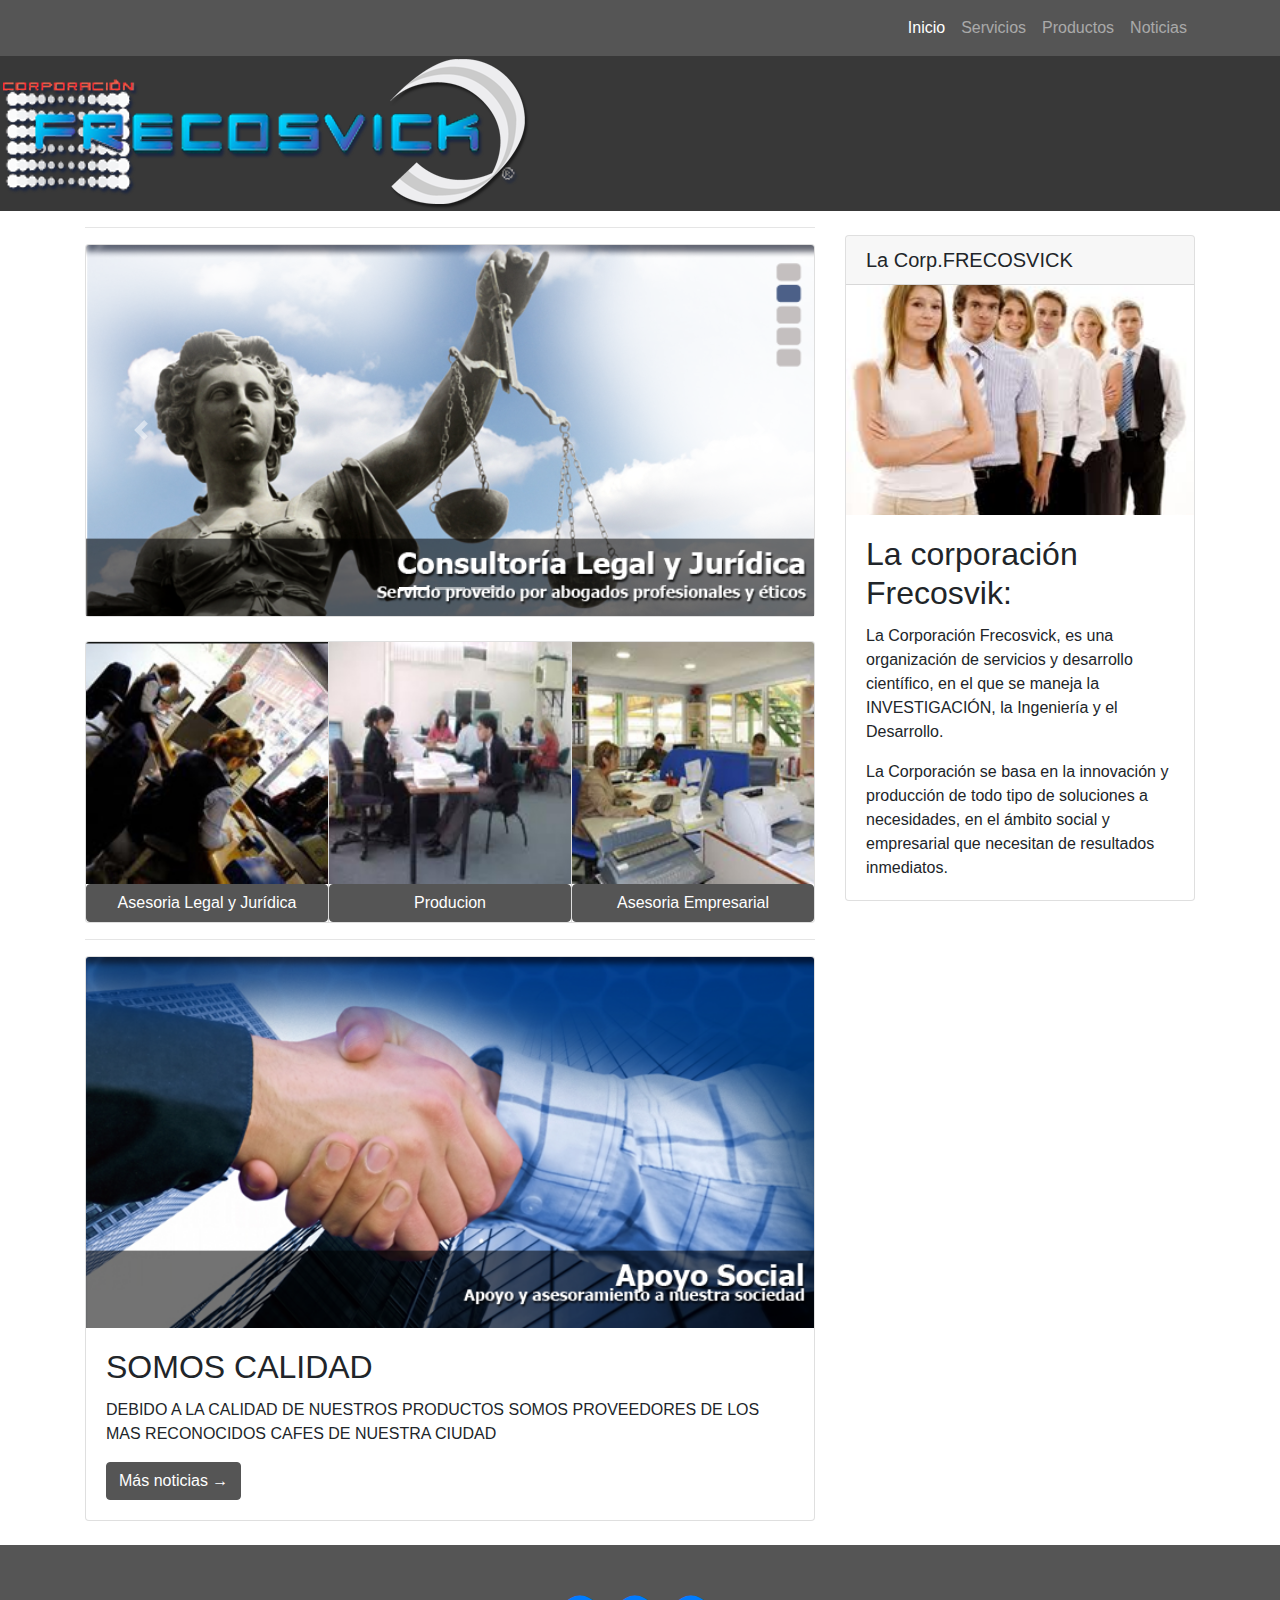
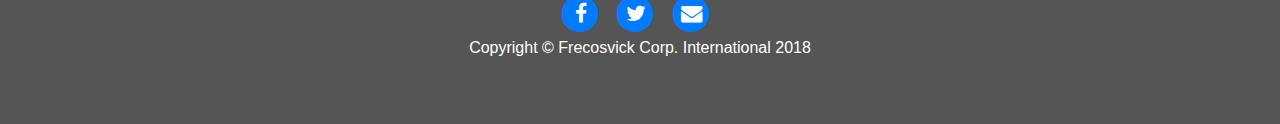
==== index.html @ 6e8b0731 "second commit" ====
<!DOCTYPE html>
<html lang="en">

  <head>

    <meta charset="utf-8">
    <meta name="viewport" content="width=device-width, initial-scale=1, shrink-to-fit=no">
    <meta name="description" content="">
    <meta name="author" content="">

    <title>Frecosvick</title>

    <!-- Bootstrap core CSS -->
    <link href="vendor/bootstrap/css/bootstrap.min.css" rel="stylesheet">
    <link href="vendor/font-awesome/css/font-awesome.min.css" rel="stylesheet" type="text/css">

    <!-- Custom styles for this template -->
    <link href="css/blog-home.css" rel="stylesheet">

  </head>

  <body>

    <!-- Navigation -->
    <nav class="navbar navbar-expand-lg navbar-dark fixed-top">
      <div class="container">
        
        <button class="navbar-toggler" type="button" data-toggle="collapse" data-target="#navbarResponsive" aria-controls="navbarResponsive" aria-expanded="false" aria-label="Toggle navigation">
          <span class="navbar-toggler-icon"></span>
        </button>
        <div class="collapse navbar-collapse" id="navbarResponsive">
          <ul class="navbar-nav ml-auto">
            <li class="nav-item active">
              <a class="nav-link" href="#">Inicio
                <span class="sr-only">(current)</span>
              </a>
            </li>
            <li class="nav-item">
              <a class="nav-link" href="#">Servicios</a>
            </li>
            <li class="nav-item">
              <a class="nav-link" href="#">Productos</a>
            </li>
            <li class="nav-item">
              <a class="nav-link" href="#">Noticias</a>
            </li>
          </ul>
        </div>
      </div>
    </nav>
    
    <!-- Page Content -->
    <header>
       <div class=" ">
          <div>
          <img src="Img/logo.png" class="img-responsive">
        </div>
      </div>
   </header>
   <!--
   <nav class="navbar navbar-expand-lg navbar-dark py-lg-4" id="mainNav">
      <div class="container">
        <a class="navbar-brand text-uppercase text-expanded font-weight-bold d-lg-none" href="#">Start Bootstrap</a>
        <button class="navbar-toggler" type="button" data-toggle="collapse" data-target="#navbarResponsive" aria-controls="navbarResponsive" aria-expanded="false" aria-label="Toggle navigation">
          <span class="navbar-toggler-icon"></span>
        </button>
        <div class="collapse navbar-collapse" id="navbarResponsive">
          <ul class="navbar-nav mx-auto">
            <li class="nav-item active px-lg-4">
              <a class="nav-link text-uppercase text-expanded" href="index.html">Home
                <span class="sr-only">(current)</span>
              </a>
            </li>
            <li class="nav-item px-lg-4">
              <a class="nav-link text-uppercase text-expanded" href="about.html">About</a>
            </li>
            <li class="nav-item px-lg-4">
              <a class="nav-link text-uppercase text-expanded" href="products.html">Products</a>
            </li>
            <li class="nav-item px-lg-4">
              <a class="nav-link text-uppercase text-expanded" href="store.html">Store</a>
            </li>
          </ul>
        </div>
      </div>
    </nav>
  -->
    <!-- Page Content -->
    
    <div class="container">
      <div class="row">

        <!-- Titulos Principales -->
        <div class="col-md-8">

          <hr>
          <!-- Primer Post -->
          <div class="card mb-4">
            <div id="carouselExampleIndicators" class="carousel slide" data-ride="carousel">
              <ol class="carousel-indicators">
                <li data-target="#carouselExampleIndicators" data-slide-to="0" class="active"></li>
                <li data-target="#carouselExampleIndicators" data-slide-to="1"></li>
                <li data-target="#carouselExampleIndicators" data-slide-to="2"></li>
              </ol>
            <div class="carousel-inner">
            <div class="carousel-item active">
              <img class="d-block w-100 card-img-top" src="Img/slider.png" alt="First slide">
            </div>
            <div class="carousel-item">
              <img class="d-block w-100 card-img-top" src="Img/slider-contact.png" alt="Second slide">
            </div>
            <div class="carousel-item">
              <img class="d-block w-100 card-img-top" src="Img/slider-apoyo.png" alt="Third slide">
            </div>
            </div>
              <a class="carousel-control-prev" href="#carouselExampleIndicators" role="button" data-slide="prev">
                <span class="carousel-control-prev-icon" aria-hidden="true"></span>
                <span class="sr-only">Previous</span>
              </a>
              <a class="carousel-control-next" href="#carouselExampleIndicators" role="button" data-slide="next">
                <span class="carousel-control-next-icon" aria-hidden="true"></span>
                <span class="sr-only">Next</span>
              </a>
            </div>
          </div>


          <!-- Segundo Post -->
          <div class="card-group">
            <div class="card">
              <a href="#">
                <img class="card-img-top" src="Img/home1.jpg" alt="Card image cap">
              </a>  
              <button type="button" class="btn btn-primary btn-block">Asesoria Legal y Jurídica</button>
              <!--<div class="card-body">
                <h5 class="card-title"><a href="dos.html">Asesoria Legal y Jurídica</a></h5>
              </div>-->
            </div>
            <div class="card">
              <a href="#">
                <img class="card-img-top" src="Img/home2.jpg" alt="Card image cap">
              </a> 
              <button type="button" class="btn btn-primary btn-block">Producion</button>
            </div>
            <div class="card">
              <a href="#">
                <img class="card-img-top" src="Img/home3.jpg" alt="Card image cap">
              </a> 
                <button type="button" class="btn btn-primary btn-block">Asesoria Empresarial</button>
            
            </div>
          </div>

          <hr>
          <!-- Tercer Post -->
          <div class="card mb-4">
            <img class="card-img-top" src="Img/slider-apoyo.png" alt="Card image cap">
            <div class="card-body">
              <h2 class="card-title">SOMOS CALIDAD</h2>
              <p class="card-text">DEBIDO A LA CALIDAD DE NUESTROS PRODUCTOS  SOMOS PROVEEDORES DE LOS MAS RECONOCIDOS CAFES DE NUESTRA CIUDAD</p>
              <a href="#" class="btn btn-primary">Más noticias &rarr;</a>
            </div>
          </div>
        </div>

        <h1 class="my-4">
            <small></small>
          </h1>
        <!-- Columna Izquierda -->
        <div class="col-md-4">

          <!-- Side Widget -->
          <div class="card my-4">
            <h5 class="card-header">La Corp.FRECOSVICK</h5>
            <img class="card-img-top" src="Img/img-about.png" alt="Card image cap">
            <div class="card-body">
              <h2 class="card-title">La corporación Frecosvik:</h2>
              <p class="card-text">La Corporación Frecosvick, es una organización de servicios y desarrollo científico, en el que se maneja la INVESTIGACIÓN, la Ingeniería y el Desarrollo.</p>
              <p class="card-text">La Corporación se basa en la innovación y producción de todo tipo de soluciones a necesidades, en el ámbito social y empresarial que necesitan de resultados inmediatos.</p>
            </div>
          </div>

        </div>

      </div>
      <!-- /.row -->

    </div>
    <!-- /.container -->

    <!-- Footer -->
    <footer class="py-5 ">
      <div class="col-lg-8 col-md-10 mx-auto">
            <ul class="list-inline text-center">
              <li class="list-inline-item">
                <a href="#">
                  <span class="fa-stack fa-lg">
                    <i class="fa fa-circle fa-stack-2x"></i>
                    <i class="fa fa-facebook fa-stack-1x fa-inverse"></i>
                  </span>
                </a>
              </li>
              <li class="list-inline-item">
                <a href="#">
                  <span class="fa-stack fa-lg">
                    <i class="fa fa-circle fa-stack-2x"></i>
                    <i class="fa fa-twitter fa-stack-1x fa-inverse"></i>
                  </span>
                </a>
              </li>
              <li class="list-inline-item">
                <a href="#">
                  <span class="fa-stack fa-lg">
                    <i class="fa fa-circle fa-stack-2x"></i>
                    <i class="fa fa-envelope fa-stack-1x fa-inverse"></i>
                  </span>
                </a>
              </li>
              <p class="copyright" style="color:#FFFFFF">Copyright &copy; Frecosvick Corp. International 2018</p>
            </ul>
          </div>
    </footer>

    <!-- Bootstrap core JavaScript -->
    <script src="vendor/jquery/jquery.min.js"></script>
    <script src="vendor/bootstrap/js/bootstrap.bundle.min.js"></script>
    <script src="vendor/bootstrap/js/bootstrap.min.js"></script>
    <script src="JS/main.js"></script>

  </body>

</html>
---- css/blog-home.css ----
/*!
 * Start Bootstrap - Blog Home (https://startbootstrap.com/template-overviews/blog-home)
 * Copyright 2013-2017 Start Bootstrap
 * Licensed under MIT (https://github.com/BlackrockDigital/startbootstrap-blog-home/blob/master/LICENSE)
 */

body {
  padding-top: 54px;

}
nav{
	background-color: #555555;
}
footer{
	background-color: #555555;
}
header{
	margin-top: 0px;
	background-color: #383838;
}

.btn-primary,
.btn-primary:hover,
.btn-primary:active,
.btn-primary:visited,
.btn-primary:focus {
    background-color: #555555;
    border-color: #555555;
}
@media (min-width: 992px) {
  body {
    padding-top: 56px;
  }
}
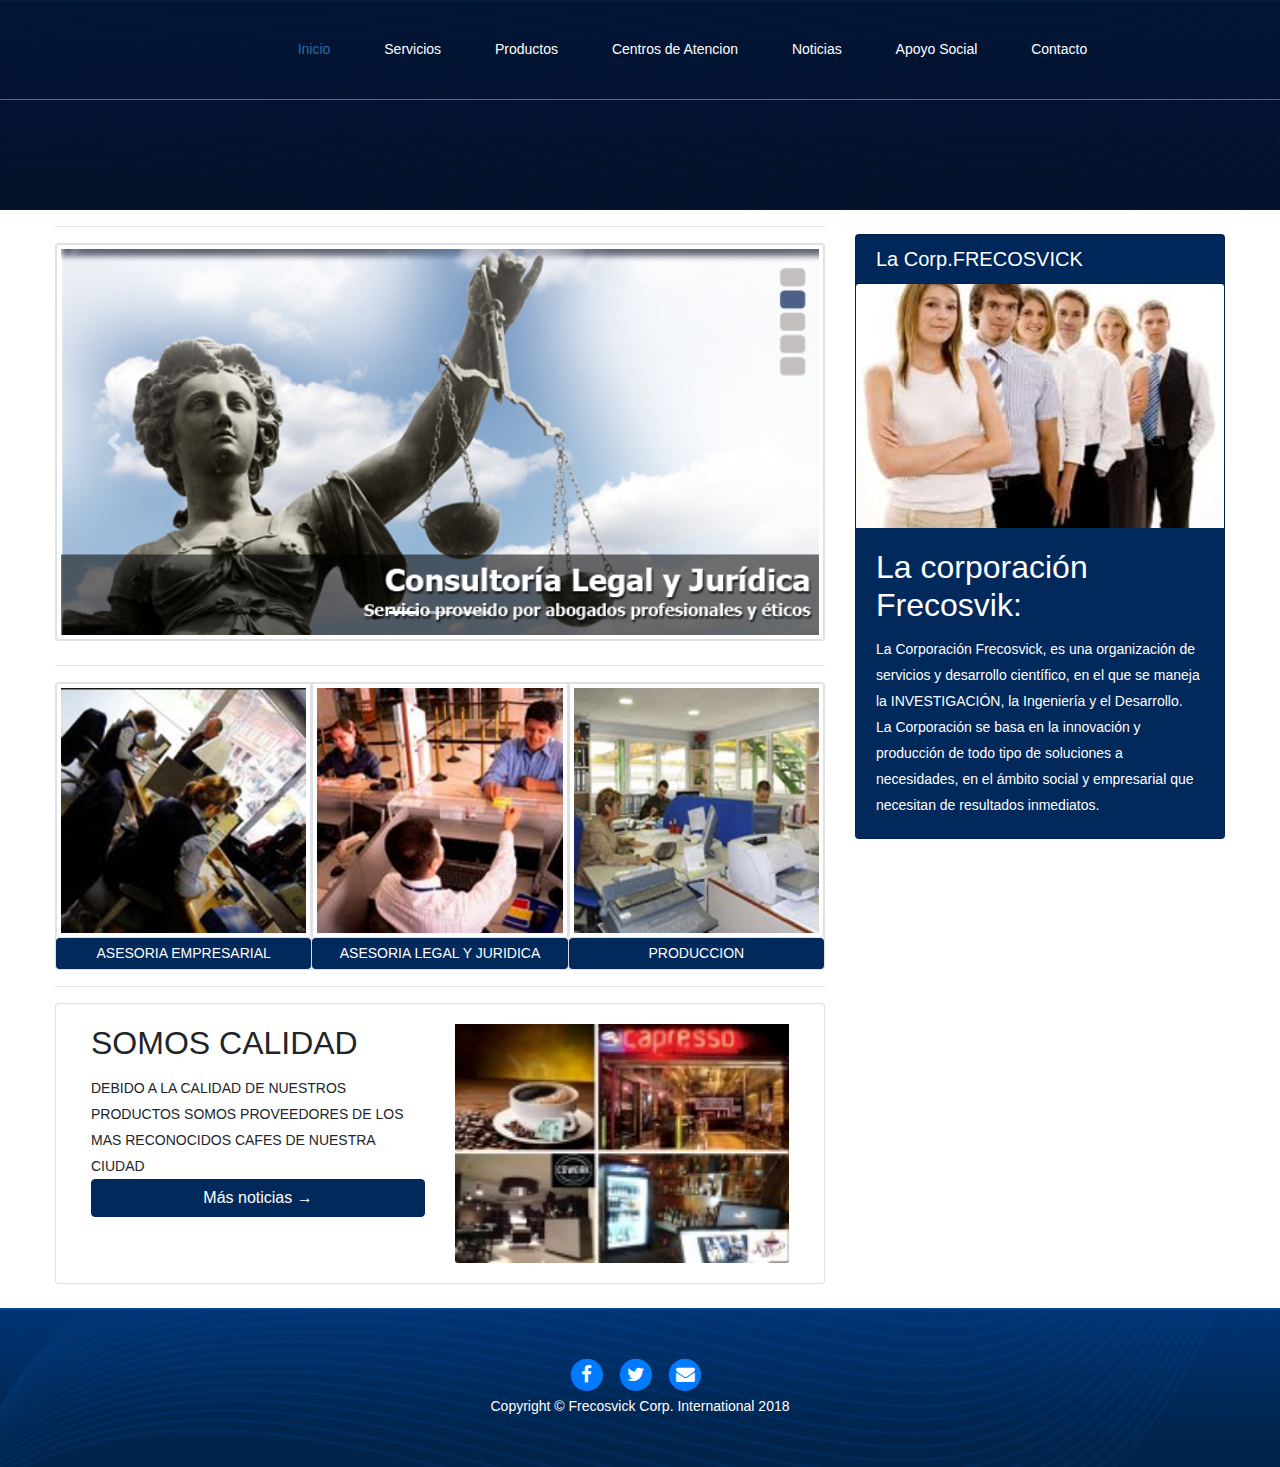
==== commit f7e232d6: "agregado los menus" ====
--- a/index.html
+++ b/index.html
@@ -16,13 +16,16 @@
 
     <!-- Custom styles for this template -->
     <link href="css/blog-home.css" rel="stylesheet">
+    <link href="css/responsive.css" rel="stylesheet">
+    <link rel="shortcut icon" href="img/Frav.ico" />
+
 
   </head>
 
   <body>
 
     <!-- Navigation -->
-    <nav class="navbar navbar-expand-lg navbar-dark fixed-top">
+    <!--<nav class="navbar navbar-expand-lg navbar-dark fixed-top">
       <div class="container">
         
         <button class="navbar-toggler" type="button" data-toggle="collapse" data-target="#navbarResponsive" aria-controls="navbarResponsive" aria-expanded="false" aria-label="Toggle navigation">
@@ -36,7 +39,7 @@
               </a>
             </li>
             <li class="nav-item">
-              <a class="nav-link" href="#">Servicios</a>
+              <a class="nav-link" href="servicios.html">Servicios</a>
             </li>
             <li class="nav-item">
               <a class="nav-link" href="#">Productos</a>
@@ -47,16 +50,41 @@
           </ul>
         </div>
       </div>
-    </nav>
+    </nav>-->
     
     <!-- Page Content -->
-    <header>
-       <div class=" ">
-          <div>
-          <img src="Img/logo.png" class="img-responsive">
-        </div>
-      </div>
-   </header>
+    <header class="main_menu_area">
+            <nav class="navbar navbar-expand-lg navbar-light bg-light">
+                <a class="navbar-brand" href="#"><img src="img/logo.png" alt=""></a>
+                <button class="navbar-toggler" type="button" data-toggle="collapse" data-target="#navbarSupportedContent" aria-controls="navbarSupportedContent" aria-expanded="false" aria-label="Toggle navigation">
+                    <span class="navbar-toggler-icon"></span>
+                </button>
+
+                <div class="collapse navbar-collapse" id="navbarSupportedContent">
+                    <ul class="navbar-nav mr-auto">
+                        <li class="nav-item active"><a class="nav-link" href="index.html">Inicio</a></li>
+                        <li class="nav-item"><a class="nav-link" href="servicios.html">Servicios</a></li>
+                        <li class="nav-item"><a class="nav-link"  href="productos.html">Productos</a></li>
+                        <li class="nav-item"><a class="nav-link" href="atencion.html">Centros de Atencion</a></li>
+                        <li class="nav-item"><a class="nav-link" href="noticias.html">Noticias</a></li>
+                        <li class="nav-item"><a class="nav-link" href="apoyo.html">Apoyo Social</a></li>
+                        <li class="nav-item"><a class="nav-link" href="Contacto.html">Contacto</a></li>
+                    </ul>
+                    <ul class="navbar-nav justify-content-end">
+                        <li><a href="#"><i class="icon_search"></i></a></li>
+                        <li><a href="#"><i class="icon_bag_alt"></i></a></li>
+                    </ul>
+                </div>
+            </nav>
+        </header>
+
+        <section class="banner_area">
+            <div class="container">
+                <div class="banner_text_inner">
+                    <h4></h4>
+                </div>
+            </div>
+        </section>
    <!--
    <nav class="navbar navbar-expand-lg navbar-dark py-lg-4" id="mainNav">
       <div class="container">
@@ -85,7 +113,7 @@
       </div>
     </nav>
   -->
-    <!-- Page Content -->
+    <!-- Contenido -->
     
     <div class="container">
       <div class="row">
@@ -104,13 +132,13 @@
               </ol>
             <div class="carousel-inner">
             <div class="carousel-item active">
-              <img class="d-block w-100 card-img-top" src="Img/slider.png" alt="First slide">
+              <img class="d-block w-100 card-img-top img-responsive img-thumbnail" src="Img/home_pp_slider1.png" alt="First slide" width="100%">
             </div>
             <div class="carousel-item">
-              <img class="d-block w-100 card-img-top" src="Img/slider-contact.png" alt="Second slide">
+              <img class="d-block w-100 card-img-top img-responsive img-thumbnail" src="Img/home_pp_slider2.png" alt="Second slide" width="100%">
             </div>
             <div class="carousel-item">
-              <img class="d-block w-100 card-img-top" src="Img/slider-apoyo.png" alt="Third slide">
+              <img class="d-block w-100 card-img-top img-responsive img-thumbnail" src="Img/home_pp_slider4.png" alt="Third slide" width="100%">
             </div>
             </div>
               <a class="carousel-control-prev" href="#carouselExampleIndicators" role="button" data-slide="prev">
@@ -124,60 +152,74 @@
             </div>
           </div>
 
-
+          <hr>
           <!-- Segundo Post -->
           <div class="card-group">
             <div class="card">
               <a href="#">
-                <img class="card-img-top" src="Img/home1.jpg" alt="Card image cap">
+                <img class="card-img-top img-thumbnail" src="Img/home_sp_1.jpg" alt="Card image cap">
               </a>  
-              <button type="button" class="btn btn-primary btn-block">Asesoria Legal y Jurídica</button>
+              <a href="#" class="btn btn-primary btn-sm btn-block" role="button">ASESORIA EMPRESARIAL</a>
               <!--<div class="card-body">
                 <h5 class="card-title"><a href="dos.html">Asesoria Legal y Jurídica</a></h5>
               </div>-->
             </div>
             <div class="card">
               <a href="#">
-                <img class="card-img-top" src="Img/home2.jpg" alt="Card image cap">
+                <img class="card-img-top img-thumbnail" src="Img/home_sp_2.jpg" alt="Card image cap">
               </a> 
-              <button type="button" class="btn btn-primary btn-block">Producion</button>
+              <a href="#" class="btn btn-primary btn-sm btn-block" role="button">ASESORIA LEGAL Y JURIDICA</a>
             </div>
             <div class="card">
               <a href="#">
-                <img class="card-img-top" src="Img/home3.jpg" alt="Card image cap">
+                <img class="card-img-top img-thumbnail" src="Img/home_sp_3.jpg" alt="Card image cap">
               </a> 
-                <button type="button" class="btn btn-primary btn-block">Asesoria Empresarial</button>
-            
+              <a href="#" class="btn btn-primary btn-sm btn-block" role="button">PRODUCCION</a>
             </div>
           </div>
 
           <hr>
           <!-- Tercer Post -->
           <div class="card mb-4">
-            <img class="card-img-top" src="Img/slider-apoyo.png" alt="Card image cap">
+
             <div class="card-body">
-              <h2 class="card-title">SOMOS CALIDAD</h2>
-              <p class="card-text">DEBIDO A LA CALIDAD DE NUESTROS PRODUCTOS  SOMOS PROVEEDORES DE LOS MAS RECONOCIDOS CAFES DE NUESTRA CIUDAD</p>
-              <a href="#" class="btn btn-primary">Más noticias &rarr;</a>
-            </div>
-          </div>
-        </div>
-
-        <h1 class="my-4">
-            <small></small>
-          </h1>
+              <div class="container">
+                <div class="row">
+                  <div class="col-md-6">
+                  <div >
+                    <div class="card-block">
+                      <h2 class="card-title">SOMOS CALIDAD</h2>
+                      <p class="card-text">DEBIDO A LA CALIDAD DE NUESTROS PRODUCTOS  SOMOS PROVEEDORES DE LOS MAS RECONOCIDOS CAFES DE NUESTRA CIUDAD</p>
+                      <a href="#" class="btn btn-primary btn-block">Más noticias &rarr;</a>
+                    </div>
+                  </div>
+                </div>
+                <div class="col-md-6">
+                  <img class="card-img-bottom " src="Img/home_tp.jpg " alt="" title="">
+                </div>
+                </div>
+              </div>
+            </div>
+            
+          </div>
+          
+        </div>
+        <hr>
+        
         <!-- Columna Izquierda -->
         <div class="col-md-4">
 
           <!-- Side Widget -->
-          <div class="card my-4">
+          <div class="card my-4 blue text-white ">
             <h5 class="card-header">La Corp.FRECOSVICK</h5>
-            <img class="card-img-top" src="Img/img-about.png" alt="Card image cap">
+            <img class="card-img-top" src="Img/home_pp_izq.png" alt="Card image cap">
             <div class="card-body">
+             
               <h2 class="card-title">La corporación Frecosvik:</h2>
               <p class="card-text">La Corporación Frecosvick, es una organización de servicios y desarrollo científico, en el que se maneja la INVESTIGACIÓN, la Ingeniería y el Desarrollo.</p>
               <p class="card-text">La Corporación se basa en la innovación y producción de todo tipo de soluciones a necesidades, en el ámbito social y empresarial que necesitan de resultados inmediatos.</p>
             </div>
+
           </div>
 
         </div>
--- a/css/blog-home.css
+++ b/css/blog-home.css
@@ -9,14 +9,26 @@
 
 }
 nav{
-	background-color: #555555;
-}
-footer{
-	background-color: #555555;
-}
-header{
-	margin-top: 0px;
-	background-color: #383838;
+	background-color: #01295C;
+}
+footer {
+  background: url(../images/bg-footer.png) no-repeat scroll center center;
+  background-size: cover;
+  position: relative;
+  min-height: 100px;
+}
+.map-responsive{
+    overflow:hidden;
+    padding-bottom:50%;
+    position:relative;
+}
+
+.centrar{
+	margin-left: auto;
+	margin-top: auto;
+}
+.max{
+  max-height:100px;
 }
 
 .btn-primary,
@@ -24,11 +36,1692 @@
 .btn-primary:active,
 .btn-primary:visited,
 .btn-primary:focus {
-    background-color: #555555;
-    border-color: #555555;
-}
+    background-color: #01295C;
+    border-color: #01295C;
+}
+.blue {
+  background-color: #01295C;
+}
+@import url("https://fonts.googleapis.com/css?family=Playfair+Display|Poppins:300,400,500,600,700,800,900");
+.col-md-offset-right-1, .col-lg-offset-right-1 {
+  margin-right: 8.33333333%;
+}
+
+/*---------------------------------------------------- */
+/*----------------------------------------------------*/
+ul {
+  list-style: none;
+  margin: 0px;
+  padding: 0px;
+}
+
+a {
+  text-decoration: none;
+}
+
+a:hover, a:focus {
+  text-decoration: none;
+  outline: none;
+}
+
+.row.m0 {
+  margin: 0px;
+}
+
+.p0 {
+  padding: 0px;
+}
+
+body {
+  line-height: 26px;
+  font-size: 14px;
+  font-family: "Poppins", sans-serif;
+}
+
+body, p, h1, h2, h3, h4, h5, h6 {
+  margin: 0px;
+  padding: 0px;
+}
+
+#success {
+  display: none;
+}
+
+#error {
+  display: none;
+}
+
+.display_table {
+  display: table;
+  width: 100%;
+}
+
+.display_table_row {
+  display: table-row;
+}
+
+.display_table_cell {
+  display: table-cell;
+  float: none !important;
+}
+
+.p_100 {
+  padding: 100px 0px;
+}
+
+iframe {
+  border: none;
+}
+
+i:before {
+  margin-left: 0px !important;
+}
+
+/* Container Custome Code css
+============================================================================================ */
+@media (min-width: 1200px) {
+  .container {
+    max-width: 1200px;
+  }
+}
+
+/* End Container Custome Code css
+============================================================================================ */
+/* Main title css
+============================================================================================ */
+.main_title h2 {
+  font-size: 40px;
+  line-height: 48px;
+  font-family: "Poppins", sans-serif;
+  color: #232d37;
+  font-weight: 500;
+}
+
+.main_title p {
+  font-size: 16px;
+  color: #51545f;
+  font-family: "Poppins", sans-serif;
+  line-height: 26px;
+  padding-top: 15px;
+}
+
+.center_title {
+  color: #fff;
+  text-align: center;
+  padding-bottom: 40px;
+}
+
+.center_title h2 {
+  font-size: 40px;
+  font-family: "Poppins", sans-serif;
+  font-weight: 500;
+}
+
+.center_title p {
+  font-size: 16px;
+  color: #fff;
+  font-family: "Poppins", sans-serif;
+  line-height: 26px;
+  padding-top: 10px;
+}
+
+.b_center_title {
+  text-align: center;
+  padding-bottom: 50px;
+}
+
+.b_center_title h2 {
+  font-size: 40px;
+  font-family: "Poppins", sans-serif;
+  font-weight: 500;
+  color: #232d37;
+}
+
+.b_center_title p {
+  font-size: 16px;
+  color: #fff;
+  font-family: "Poppins", sans-serif;
+  line-height: 26px;
+  padding-top: 10px;
+  color: #51545f;
+}
+
+/* Main title css
+============================================================================================ */
+/*---------------------------------------------------- */
+/*----------------------------------------------------*/
+/* Main Menu Area css
+============================================================================================ */
+.navbar-light .navbar-nav .nav-link {
+  color: #fff;
+}
+
+.navbar-light .navbar-nav .nav-link:focus {
+  color: #fff;
+}
+
+.main_menu_area {
+  position: absolute;
+  width: 100%;
+  top: 0px;
+  left: 0px;
+  z-index: 30;
+  padding: 0px 75px;
+  border-bottom: 1px solid #626571;
+}
+
+.main_menu_area .navbar {
+  padding: 0px;
+  background-color: transparent !important;
+}
+
+.main_menu_area .navbar .navbar-collapse {
+  text-align: right;
+}
+
 @media (min-width: 992px) {
-  body {
-    padding-top: 56px;
+  .main_menu_area .navbar .navbar-collapse {
+    display: block !important;
   }
 }
+
+.main_menu_area .navbar .navbar-nav {
+  display: inline-block;
+}
+
+.main_menu_area .navbar .navbar-nav li {
+  display: inline-block;
+  margin-right: 50px;
+}
+
+.main_menu_area .navbar .navbar-nav li a {
+  padding: 0px;
+  line-height: 99px;
+  color: #fff;
+  font-size: 14px;
+  font-family: "Poppins", sans-serif;
+  font-weight: 500;
+  -webkit-transition: all 400ms linear 0s;
+  -o-transition: all 400ms linear 0s;
+  transition: all 400ms linear 0s;
+}
+
+.main_menu_area .navbar .navbar-nav li:last-child {
+  margin-right: 0px;
+}
+
+.main_menu_area .navbar .navbar-nav li:hover a, .main_menu_area .navbar .navbar-nav li.active a {
+  color: #2B6CA4;
+}
+
+@media (min-width: 992px) {
+  .main_menu_area .navbar .navbar-nav li.submenu .dropdown-menu {
+    -webkit-transition: all 300ms ease-out;
+    -o-transition: all 300ms ease-out;
+    transition: all 300ms ease-out;
+    -webkit-transform: scaleY(0);
+    -ms-transform: scaleY(0);
+    transform: scaleY(0);
+    display: block;
+    -webkit-transform-origin: 50% 0;
+    -ms-transform-origin: 50% 0;
+    transform-origin: 50% 0;
+    min-width: 246px;
+    background: #fff;
+    border-radius: 0px;
+    border: none;
+    top: 99%;
+    padding: 25px 0px 30px 0px;
+    -webkit-box-shadow: 0px 0px 10px 0px rgba(0, 0, 0, 0.25);
+    box-shadow: 0px 0px 10px 0px rgba(0, 0, 0, 0.25);
+  }
+}
+
+.main_menu_area .navbar .navbar-nav li.submenu .dropdown-menu li {
+  display: block;
+  margin-right: 0px;
+}
+
+.main_menu_area .navbar .navbar-nav li.submenu .dropdown-menu li a {
+  padding: 0px 25px;
+  line-height: 50px;
+  font-family: "Poppins", sans-serif;
+  font-weight: 500;
+  font-size: 14px;
+  text-shadow: none;
+  line-height: 42px;
+  color: #232d37;
+  -webkit-transition: all 400ms linear 0s;
+  -o-transition: all 400ms linear 0s;
+  transition: all 400ms linear 0s;
+  text-transform: capitalize;
+}
+
+.main_menu_area .navbar .navbar-nav li.submenu .dropdown-menu li a:before {
+  display: none;
+}
+
+.main_menu_area .navbar .navbar-nav li.submenu .dropdown-menu li:hover a {
+  color: #2B6CA4;
+}
+
+@media (min-width: 992px) {
+  .main_menu_area .navbar .navbar-nav li.submenu:hover.submenu .dropdown-menu {
+    -webkit-transform: scaleY(1);
+    -ms-transform: scaleY(1);
+    transform: scaleY(1);
+  }
+}
+
+.main_menu_area .navbar .navbar-nav.justify-content-end {
+  margin-left: 85px;
+}
+
+.main_menu_area .navbar .navbar-nav.justify-content-end li {
+  margin-right: 25px;
+}
+
+.main_menu_area .navbar .navbar-nav.justify-content-end li a {
+  font-size: 16px;
+}
+
+.main_menu_area .navbar .navbar-nav.justify-content-end li:last-child {
+  margin-right: 0px;
+}
+
+.main_menu_area.navbar_fixed {
+  position: fixed;
+  width: 100%;
+  top: -70px;
+  left: 0;
+  right: 0;
+  background: rgba(0, 0, 0, 0.5);
+  -webkit-transform: translateY(70px);
+  -ms-transform: translateY(70px);
+  transform: translateY(70px);
+  -webkit-transition: background 500ms ease, -webkit-transform 500ms ease;
+  transition: background 500ms ease, -webkit-transform 500ms ease;
+  -o-transition: transform 500ms ease, background 500ms ease;
+  transition: transform 500ms ease, background 500ms ease;
+  transition: transform 500ms ease, background 500ms ease, -webkit-transform 500ms ease;
+  -webkit-transition: transform 500ms ease, background 500ms ease;
+}
+
+.main_menu_area.navbar_fixed .navbar .navbar-nav li a {
+  line-height: 70px;
+}
+
+/* End Main Menu Area css
+============================================================================================ */
+/* End Main Menu Area css
+============================================================================================ */
+.search_area {
+  position: fixed;
+  top: -100px;
+  left: 0px;
+  width: 100%;
+  z-index: 40;
+  background: #fff;
+  padding: 0px 110px;
+  -webkit-transition: all 300ms ease-out;
+  -o-transition: all 300ms ease-out;
+  transition: all 300ms ease-out;
+}
+
+.search_area .search_inner {
+  position: relative;
+}
+
+.search_area .search_inner:before {
+  content: "";
+  height: 34px;
+  width: 4px;
+  position: absolute;
+  left: 0px;
+  top: 50%;
+  -webkit-transform: translateY(-50%);
+  -ms-transform: translateY(-50%);
+  transform: translateY(-50%);
+  background: #2B6CA4;
+}
+
+.search_area .search_inner input {
+  border: none;
+  border-radius: 0px;
+  width: 100%;
+  padding: 0px 32px 0px 10px;
+  height: 98px;
+  outline: none;
+  -webkit-box-shadow: none;
+  box-shadow: none;
+  font-size: 36px;
+  color: #b5aec4;
+  font-family: "Poppins", sans-serif;
+  line-height: 98px;
+  font-weight: normal;
+}
+
+.search_area .search_inner input.placeholder {
+  font-size: 36px;
+  color: #b5aec4;
+  font-family: "Poppins", sans-serif;
+  line-height: 98px;
+  font-weight: normal;
+}
+
+.search_area .search_inner input:-moz-placeholder {
+  font-size: 36px;
+  color: #b5aec4;
+  font-family: "Poppins", sans-serif;
+  line-height: 98px;
+  font-weight: normal;
+}
+
+.search_area .search_inner input::-moz-placeholder {
+  font-size: 36px;
+  color: #b5aec4;
+  font-family: "Poppins", sans-serif;
+  line-height: 98px;
+  font-weight: normal;
+}
+
+.search_area .search_inner input::-webkit-input-placeholder {
+  font-size: 36px;
+  color: #b5aec4;
+  font-family: "Poppins", sans-serif;
+  line-height: 98px;
+  font-weight: normal;
+}
+
+.search_area .search_inner i {
+  position: absolute;
+  right: 0px;
+  top: 50%;
+  -webkit-transform: translateY(-50%);
+  -ms-transform: translateY(-50%);
+  transform: translateY(-50%);
+  color: #2B6CA4;
+  font-size: 30px;
+  cursor: pointer;
+}
+
+.search_area.open {
+  top: 0px;
+}
+
+/* End Main Menu Area css
+============================================================================================ */
+/*---------------------------------------------------- */
+/*----------------------------------------------------*/
+/* Banner Area css
+============================================================================================ */
+.banner_area {
+  background: url(../images/bg-footer.png) no-repeat scroll center center;
+  background-size: cover;
+  position: relative;
+  min-height: 200px;
+}
+
+.banner_area:before {
+  content: "";
+  background: rgba(4, 8, 29, 0.7);
+  position: absolute;
+  left: 0px;
+  top: 0;
+  width: 100%;
+  height: 100%;
+}
+
+.banner_text_inner {
+  text-align: center;
+  position: relative;
+  padding-top: 200px;
+}
+
+.banner_text_inner h4 {
+  color: #fff;
+  font-size: 48px;
+  font-weight: 500;
+  font-family: "Poppins", sans-serif;
+  padding-bottom: 10px;
+}
+
+.banner_text_inner ul li {
+  display: inline-block;
+  margin-right: 15px;
+}
+
+.banner_text_inner ul li a {
+  color: #fff;
+  -webkit-transition: all 400ms linear 0s;
+  -o-transition: all 400ms linear 0s;
+  transition: all 400ms linear 0s;
+}
+
+.banner_text_inner ul li a i {
+  position: relative;
+  left: -10px;
+  -webkit-transition: all 400ms linear 0s;
+  -o-transition: all 400ms linear 0s;
+  transition: all 400ms linear 0s;
+}
+
+.banner_text_inner ul li:hover a {
+  color: #2B6CA4;
+}
+
+.banner_text_inner h5 {
+  font-size: 18px;
+  color: #fff;
+  font-family: "Poppins", sans-serif;
+}
+
+/* End Banner Area css
+============================================================================================ */
+/*---------------------------------------------------- */
+/*----------------------------------------------------*/
+/* Slider Area css
+============================================================================================ */
+.main_slider_area #main_slider ul li .slider_button .bg_btn {
+  display: inline-block;
+  line-height: 46px !important;
+  font-size: 13px;
+  text-transform: uppercase;
+  margin-right: 7px;
+}
+
+.main_slider_area #main_slider ul li .slider_button .tp_btn {
+  display: inline-block;
+  text-transform: uppercase;
+}
+
+/* End Slider Area css
+============================================================================================ */
+/*---------------------------------------------------- */
+/*----------------------------------------------------*/
+/* Creative Feature Area css
+============================================================================================ */
+.creative_feature_area {
+  background: #f7f7f7;
+}
+
+.c_feature_box {
+  -webkit-box-shadow: 0px 25px 49px 0px rgba(58, 74, 88, 0.1);
+  box-shadow: 0px 25px 49px 0px rgba(58, 74, 88, 0.1);
+  border-radius: 2px;
+  background: #fff;
+  padding: 45px 0px;
+  margin-top: -100px;
+  z-index: 22;
+  position: relative;
+}
+
+.c_feature_box .col-lg-4:last-child .c_box_item:before {
+  display: none;
+}
+
+.c_box_item {
+  padding: 0px 35px 0px 40px;
+  position: relative;
+}
+
+.c_box_item:before {
+  content: "";
+  background: #e5e5e5;
+  height: 145px;
+  width: 1px;
+  position: absolute;
+  right: -15px;
+  top: 0px;
+}
+
+.c_box_item h4 {
+  font-size: 20px;
+  color: #232d37;
+  font-family: "Poppins", sans-serif;
+  font-weight: 500;
+  line-height: 36px;
+  padding-bottom: 10px;
+  -webkit-transition: all 400ms linear 0s;
+  -o-transition: all 400ms linear 0s;
+  transition: all 400ms linear 0s;
+}
+
+.c_box_item h4 i {
+  padding-right: 10px;
+  color: #2B6CA4;
+}
+
+.c_box_item h4:hover {
+  color: #2B6CA4;
+}
+
+.c_box_item p {
+  font-size: 14px;
+  line-height: 26px;
+  color: #51545f;
+  font-family: "Poppins", sans-serif;
+}
+
+.d_feature_text .main_title {
+  padding-bottom: 20px;
+}
+
+.d_feature_text p {
+  font-size: 14px;
+  color: #51545f;
+  font-family: "Poppins", sans-serif;
+  line-height: 26px;
+  padding-bottom: 12px;
+}
+
+.d_feature_text p + p {
+  padding-bottom: 0px;
+}
+
+.d_feature_text .read_btn {
+  margin-top: 34px;
+}
+
+.d_feature_img {
+  padding-left: 70px;
+}
+
+/* End Creative Feature Area css
+============================================================================================ */
+/* Industries Area css
+============================================================================================ */
+.industries_area {
+  overflow: hidden;
+  padding-top: 100px;
+  display: -webkit-box;
+  display: -webkit-flex;
+  display: -ms-flexbox;
+  display: flex;
+}
+
+.left_indus {
+  width: calc(50% + 85px);
+  float: left;
+  text-align: right;
+  overflow: hidden;
+  display: -webkit-box;
+  display: -webkit-flex;
+  display: -ms-flexbox;
+  display: flex;
+}
+
+.right_indus {
+  width: calc(50% - 85px);
+  float: right;
+}
+
+.indus_img {
+  text-align: right;
+  padding-right: 85px;
+  -webkit-box-flex: 1;
+  -webkit-flex: 1;
+  -ms-flex: 1;
+  flex: 1;
+  -webkit-align-self: center;
+  -ms-flex-item-align: center;
+  align-self: center;
+}
+
+.indus_img img {
+  max-width: 100%;
+}
+
+.indus_text {
+  max-width: 500px;
+}
+
+@media (min-width: 1500px) {
+  .indus_text {
+    padding-top: 80px;
+  }
+}
+
+.indus_text .read_btn {
+  width: 180px;
+  margin-top: 60px;
+}
+
+.our_skill_inner {
+  margin-top: 45px;
+}
+
+.our_skill_inner .single_skill {
+  margin-bottom: 30px;
+}
+
+.our_skill_inner .single_skill h3 {
+  color: #232d37;
+  font-family: "Poppins", sans-serif;
+  font-weight: 500;
+  font-size: 14px;
+  padding-bottom: 6px;
+}
+
+.our_skill_inner .single_skill .progress {
+  height: 8px;
+  border-radius: 0px;
+  background: #e5e5e5;
+  overflow: visible;
+}
+
+.our_skill_inner .single_skill .progress .progress-bar {
+  background-image: -webkit-linear-gradient(180deg, #20d497 0%, #744fff 100%);
+  background-image: -moz-linear-gradient(180deg, #20d497 0%, #744fff 100%);
+  background-image: -ms-linear-gradient(180deg, #20d497 0%, #744fff 100%);
+  position: relative;
+  overflow: visible;
+  background-color: transparent;
+}
+
+.our_skill_inner .single_skill .progress .progress-bar .progress_parcent {
+  position: absolute;
+  right: 0px;
+  top: -25px;
+  color: #232d37;
+  font-size: 14px;
+  font-family: "Poppins", sans-serif;
+  font-weight: 500;
+}
+
+.our_skill_inner .single_skill:last-child {
+  margin-bottom: 0px;
+}
+
+/* End Industries Area css
+============================================================================================ */
+/* Project Area css
+============================================================================================ */
+.project_area {
+  background: url(../img/project-bg.jpg) no-repeat fixed center center;
+  background-size: cover;
+  position: relative;
+  z-index: 3;
+  padding: 115px 0px;
+}
+
+.project_area:before {
+  content: "";
+  height: 100%;
+  width: 100%;
+  left: 0px;
+  top: 0px;
+  position: absolute;
+  z-index: -1;
+  background: rgba(4, 8, 29, 0.7);
+}
+
+.project_inner .tp_btn {
+  margin-top: 5px;
+}
+
+/* End Project Area css
+============================================================================================ */
+/*---------------------------------------------------- */
+/*----------------------------------------------------*/
+/* Border Button Area css
+============================================================================================ */
+.read_btn {
+  height: 46px;
+  width: 160px;
+  line-height: 48px;
+  color: #232d37;
+  font-family: "Poppins", sans-serif;
+  font-weight: 600;
+  font-size: 13px;
+  text-transform: uppercase;
+  background-image: -webkit-gradient(linear, left top, right top, from(#744fff), color-stop(51%, #21d397), to(#744fff));
+  background-image: -webkit-linear-gradient(left, #744fff 0%, #21d397 51%, #744fff 100%);
+  background-image: -o-linear-gradient(left, #744fff 0%, #21d397 51%, #744fff 100%);
+  background-image: linear-gradient(to right, #744fff 0%, #21d397 51%, #744fff 100%);
+  text-align: center;
+  position: relative;
+  background-size: 200% auto;
+  z-index: 2;
+  display: block;
+  -webkit-transition: all 400ms ease-out;
+  -o-transition: all 400ms ease-out;
+  transition: all 400ms ease-out;
+}
+
+.read_btn:before {
+  content: "";
+  background: #f7f7f7;
+  position: absolute;
+  left: 2px;
+  top: 2px;
+  width: 98%;
+  height: 42px;
+  z-index: -1;
+  -webkit-transition: all 400ms linear 0s;
+  -o-transition: all 400ms linear 0s;
+  transition: all 400ms linear 0s;
+}
+
+.read_btn:hover {
+  background-position: right center;
+  color: #232d37;
+}
+
+.tp_btn {
+  height: 46px;
+  width: 165px;
+  text-align: center;
+  color: #fff;
+  border-width: 2px;
+  border-style: solid;
+  border-image: -moz-linear-gradient(180deg, #20d497 0%, #744fff 100%);
+  -webkit-border-image: -webkit-linear-gradient(180deg, #20d497 0%, #744fff 100%);
+  border-image: -webkit-linear-gradient(180deg, #20d497 0%, #744fff 100%);
+  border-image: -ms-linear-gradient(180deg, #20d497 0%, #744fff 100%);
+  border-image-slice: 1;
+  display: block;
+  line-height: 42px;
+  -webkit-transition: all 400ms ease-out;
+  -o-transition: all 400ms ease-out;
+  transition: all 400ms ease-out;
+  font-size: 13px;
+  font-family: "Poppins", sans-serif;
+  font-weight: 600;
+  position: relative;
+  z-index: 3;
+  margin: auto;
+}
+
+.tp_btn:after {
+  content: "";
+  height: 46px;
+  width: 165px;
+  position: absolute;
+  left: -2px;
+  top: -2px;
+  border-width: 2px;
+  border-style: solid;
+  border-image: -moz-linear-gradient(180deg, #744fff 0%, #20d497 100%);
+  -webkit-border-image: -webkit-linear-gradient(180deg, #744fff 0%, #20d497 100%);
+  border-image: -webkit-linear-gradient(180deg, #744fff 0%, #20d497 100%);
+  border-image: -ms-linear-gradient(180deg, #744fff 0%, #20d497 100%);
+  border-image-slice: 1;
+  -webkit-transition: all 400ms ease-out;
+  -o-transition: all 400ms ease-out;
+  transition: all 400ms ease-out;
+  z-index: -1;
+  opacity: 0;
+}
+
+.tp_btn:hover {
+  color: #fff;
+}
+
+.tp_btn:hover:after {
+  opacity: 1;
+}
+
+.bg_btn {
+  font-size: 13px;
+  text-transform: uppercase;
+  font-family: "Poppins", sans-serif;
+  font-weight: 600;
+  color: #fff;
+  text-align: center;
+  width: 160px;
+  height: 46px;
+  line-height: 46px;
+  background-image: -webkit-gradient(linear, left top, right top, from(#744fff), color-stop(51%, #21d397), to(#744fff));
+  background-image: -webkit-linear-gradient(left, #744fff 0%, #21d397 51%, #744fff 100%);
+  background-image: -o-linear-gradient(left, #744fff 0%, #21d397 51%, #744fff 100%);
+  background-image: linear-gradient(to right, #744fff 0%, #21d397 51%, #744fff 100%);
+  -webkit-transition: all 400ms ease-out !important;
+  -o-transition: all 400ms ease-out !important;
+  transition: all 400ms ease-out !important;
+  background-size: 200% auto;
+  border: none;
+  outline: none !important;
+  -webkit-box-shadow: none !important;
+  box-shadow: none !important;
+  border-radius: 3px;
+  cursor: pointer;
+  display: inline-block;
+}
+
+.bg_btn:hover {
+  background-position: right center;
+  color: #fff;
+}
+
+.bg_btn:focus {
+  background-image: -webkit-gradient(linear, left top, right top, from(#744fff), color-stop(51%, #21d397), to(#744fff)) !important;
+  background-image: -webkit-linear-gradient(left, #744fff 0%, #21d397 51%, #744fff 100%) !important;
+  background-image: -o-linear-gradient(left, #744fff 0%, #21d397 51%, #744fff 100%) !important;
+  background-image: linear-gradient(to right, #744fff 0%, #21d397 51%, #744fff 100%) !important;
+  -webkit-transition: all 400ms ease-out !important;
+  -o-transition: all 400ms ease-out !important;
+  transition: all 400ms ease-out !important;
+  background-size: 200% auto;
+}
+
+.more_btn {
+  color: #2B6CA4;
+  font-size: 14px;
+  font-family: "Poppins", sans-serif;
+  text-decoration: underline;
+  line-height: 26px;
+  -webkit-transition: all 400ms linear 0s;
+  -o-transition: all 400ms linear 0s;
+  transition: all 400ms linear 0s;
+}
+
+.more_btn:hover {
+  text-decoration: none;
+  color: #2B6CA4;
+}
+
+.submit_btn {
+  font-size: 13px;
+  text-transform: uppercase;
+  font-family: "Poppins", sans-serif;
+  font-weight: 600;
+  color: #fff;
+  text-align: center;
+  padding: 0px 10px;
+  background-image: -webkit-gradient(linear, left top, right top, from(#744fff), color-stop(51%, #21d397), to(#744fff));
+  background-image: -webkit-linear-gradient(left, #744fff 0%, #21d397 51%, #744fff 100%);
+  background-image: -o-linear-gradient(left, #744fff 0%, #21d397 51%, #744fff 100%);
+  background-image: linear-gradient(to right, #744fff 0%, #21d397 51%, #744fff 100%);
+  -webkit-transition: all 400ms ease-out;
+  -o-transition: all 400ms ease-out;
+  transition: all 400ms ease-out;
+  background-size: 200% auto;
+  border: none;
+  outline: none !important;
+  -webkit-box-shadow: none !important;
+  box-shadow: none !important;
+  border-radius: 3px;
+  cursor: pointer;
+}
+
+.submit_btn:hover {
+  background-position: right center;
+  color: #fff;
+}
+
+.submit_btn:focus {
+  background-image: -webkit-gradient(linear, left top, right top, from(#744fff), color-stop(51%, #21d397), to(#744fff)) !important;
+  background-image: -webkit-linear-gradient(left, #744fff 0%, #21d397 51%, #744fff 100%) !important;
+  background-image: -o-linear-gradient(left, #744fff 0%, #21d397 51%, #744fff 100%) !important;
+  background-image: linear-gradient(to right, #744fff 0%, #21d397 51%, #744fff 100%) !important;
+  -webkit-transition: all 400ms ease-out;
+  -o-transition: all 400ms ease-out;
+  transition: all 400ms ease-out;
+  background-size: 200% auto;
+}
+
+.submit_btn2 {
+  height: 46px;
+  width: 165px;
+  line-height: 46px;
+  color: #232d37;
+  font-family: "Poppins", sans-serif;
+  font-weight: 600;
+  font-size: 13px;
+  text-transform: uppercase;
+  background-image: -webkit-gradient(linear, left top, right top, from(#744fff), color-stop(51%, #21d397), to(#744fff));
+  background-image: -webkit-linear-gradient(left, #744fff 0%, #21d397 51%, #744fff 100%);
+  background-image: -o-linear-gradient(left, #744fff 0%, #21d397 51%, #744fff 100%);
+  background-image: linear-gradient(to right, #744fff 0%, #21d397 51%, #744fff 100%);
+  text-align: center;
+  position: relative;
+  background-size: 200% auto;
+  z-index: 2;
+  display: block;
+  -webkit-transition: all 400ms ease-out;
+  -o-transition: all 400ms ease-out;
+  transition: all 400ms ease-out;
+  padding: 0px;
+  border-radius: 2px;
+  outline: none !important;
+  -webkit-box-shadow: none !important;
+  box-shadow: none !important;
+  cursor: pointer;
+}
+
+.submit_btn2:before {
+  content: "";
+  background: #f7f7f7;
+  position: absolute;
+  left: 2px;
+  top: 2px;
+  width: 97.5%;
+  height: 40px;
+  z-index: -1;
+  -webkit-transition: all 400ms linear 0s;
+  -o-transition: all 400ms linear 0s;
+  transition: all 400ms linear 0s;
+}
+
+.submit_btn2:hover {
+  background-position: right center;
+  color: #232d37;
+}
+
+/* End Border Button Area css
+============================================================================================ */
+/*---------------------------------------------------- */
+/*----------------------------------------------------*/
+/* Our Service Area css
+============================================================================================ */
+.service_area {
+  background: url(../img/service-bg.jpg) no-repeat fixed center center;
+  background-size: cover;
+  position: relative;
+  z-index: 2;
+  padding: 115px 0px;
+}
+
+.service_area:before {
+  content: "";
+  background: rgba(4, 8, 29, 0.7);
+  position: absolute;
+  left: 0px;
+  top: 0px;
+  z-index: -1;
+  width: 100%;
+  height: 100%;
+}
+
+.service_item {
+  text-align: center;
+  color: #fff;
+}
+
+.service_item i {
+  background-image: -moz-linear-gradient(180deg, #20d497 0%, #744fff 100%);
+  background-image: -webkit-linear-gradient(180deg, #20d497 0%, #744fff 100%);
+  background-image: -ms-linear-gradient(180deg, #20d497 0%, #744fff 100%);
+  color: transparent;
+  -webkit-background-clip: text;
+  background-clip: text;
+  font-size: 40px;
+}
+
+.service_item h4 {
+  font-size: 20px;
+  font-family: "Poppins", sans-serif;
+  font-weight: 500;
+  padding: 18px 0px 12px 0px;
+}
+
+.service_item p {
+  font-size: 14px;
+  line-height: 26px;
+  font-family: "Poppins", sans-serif;
+  max-width: 360px;
+  margin: auto;
+}
+
+/* End Our Service Area css
+============================================================================================ */
+/*---------------------------------------------------- */
+/*----------------------------------------------------*/
+/* Testimonials Area css
+============================================================================================ */
+.testimonials_slider .item img {
+  width: auto !important;
+}
+
+.testimonials_slider .item .media {
+  vertical-align: middle;
+}
+
+.testimonials_slider .item .media .d-flex {
+  vertical-align: middle;
+  -webkit-align-self: center;
+  -ms-flex-item-align: center;
+  align-self: center;
+}
+
+.testimonials_slider .item .media .media-body {
+  padding-left: 100px;
+  vertical-align: middle;
+  padding-right: 40px;
+}
+
+.testimonials_slider .item .media .media-body p {
+  font-size: 18px;
+  color: #51545f;
+  line-height: 30px;
+  font-family: "Poppins", sans-serif;
+  font-weight: 400;
+  padding: 35px 0px 20px 0px;
+}
+
+.testimonials_slider .item .media .media-body h4 {
+  font-size: 14px;
+  color: #b5aec4;
+  font-family: "Poppins", sans-serif;
+  font-weight: 400;
+}
+
+.testimonials_slider .item .media .media-body h4 a {
+  font-size: 16px;
+  color: #232d37;
+  font-family: "Poppins", sans-serif;
+  font-weight: 500;
+}
+
+.testimonials_slider .owl-prev, .testimonials_slider .owl-next {
+  position: absolute;
+  top: 50%;
+  -webkit-transform: translateY(-50%);
+  -ms-transform: translateY(-50%);
+  transform: translateY(-50%);
+  font-size: 36px;
+  color: #b5aec4;
+  z-index: 4;
+  cursor: pointer;
+}
+
+.testimonials_slider .owl-prev {
+  left: -80px;
+}
+
+.testimonials_slider .owl-next {
+  right: -80px;
+}
+
+/* End Testimonials Area css
+============================================================================================ */
+/*---------------------------------------------------- */
+/*----------------------------------------------------*/
+/* Latest News Area css
+============================================================================================ */
+.l_news_item {
+  -webkit-transition: all 400ms linear 0s;
+  -o-transition: all 400ms linear 0s;
+  transition: all 400ms linear 0s;
+}
+
+.l_news_item .l_news_img {
+  overflow: hidden;
+}
+
+.l_news_item .l_news_img a {
+  display: block;
+}
+
+.l_news_item .l_news_img img {
+  -webkit-transition: all 400ms linear 0s;
+  -o-transition: all 400ms linear 0s;
+  transition: all 400ms linear 0s;
+}
+
+.l_news_item .l_news_img img:hover {
+  -webkit-transform: scale(1.05);
+  -ms-transform: scale(1.05);
+  transform: scale(1.05);
+}
+
+.l_news_item .l_news_content {
+  border: 1px solid #ebebeb;
+  border-top: 0px;
+  padding: 30px 35px;
+}
+
+.l_news_item .l_news_content h4 {
+  font-size: 18px;
+  color: #232d37;
+  font-family: "Poppins", sans-serif;
+  font-weight: 500;
+  -webkit-transition: all 400ms linear 0s;
+  -o-transition: all 400ms linear 0s;
+  transition: all 400ms linear 0s;
+}
+
+.l_news_item .l_news_content h4:hover {
+  color: #2B6CA4;
+}
+
+.l_news_item .l_news_content p {
+  font-size: 14px;
+  line-height: 26px;
+  color: #51545f;
+  font-family: "Poppins", sans-serif;
+  font-weight: 400;
+  padding: 15px 0px 10px 0px;
+}
+
+.l_news_item:hover {
+  -webkit-box-shadow: 0px 25px 49px 0px rgba(58, 74, 88, 0.1);
+  box-shadow: 0px 25px 49px 0px rgba(58, 74, 88, 0.1);
+}
+
+/* Latest News Area css
+============================================================================================ */
+/* Static Area css
+============================================================================================ */
+.static_area {
+  padding: 100px 0px;
+}
+
+.static_main_content {
+  position: relative;
+}
+
+.static_main_content .static_social {
+  position: absolute;
+  left: -60px;
+  top: 0px;
+}
+
+.static_social ul li {
+  margin-bottom: 20px;
+}
+
+.static_social ul li a {
+  height: 30px;
+  width: 30px;
+  text-align: center;
+  background: #4c65a8;
+  color: #fff;
+  display: block;
+  border-radius: 50%;
+  line-height: 30px;
+}
+
+.static_social ul li:nth-child(2) a {
+  background: #41a1f6;
+}
+
+.static_social ul li:nth-child(3) a {
+  background: #f43535;
+}
+
+.static_social ul li:nth-child(4) a {
+  background: #8f6247;
+}
+
+.static_social ul li:nth-child(5) {
+  margin-bottom: 0px;
+}
+
+.static_social ul li:nth-child(5) a {
+  background: #f0c605;
+}
+
+.static_text {
+  padding-top: 35px;
+  padding-bottom: 15px;
+}
+
+.static_text p {
+  font-size: 16px;
+  line-height: 26px;
+  color: #51545f;
+  font-family: "Poppins", sans-serif;
+}
+
+.static_text p:last-child {
+  padding-top: 15px;
+}
+
+.static_text2 h3 {
+  font-size: 24px;
+  color: #1e1e27;
+  font-family: "Poppins", sans-serif;
+  font-weight: 500;
+}
+
+.static_text2 p {
+  font-size: 16px;
+  line-height: 26px;
+  color: #51545f;
+  font-family: "Poppins", sans-serif;
+  padding-top: 13px;
+}
+
+.media {
+  margin: 30px 0px;
+}
+
+.media .d-flex h6 {
+  font-family: "Playfair Display", serif;
+  font-size: 100px;
+  color: #2B6CA4;
+  line-height: 75px;
+}
+
+.media .media-body {
+  padding-left: 32px;
+}
+
+.media .media-body p {
+  font-size: 18px;
+  line-height: 26px;
+  color: #1e1e27;
+  font-family: "Poppins", sans-serif;
+}
+
+.media .media-body h5 {
+  font-size: 14px;
+  color: #b5aec4;
+  font-family: "Poppins", sans-serif;
+  padding-top: 15px;
+}
+
+.media .media-body h5 a {
+  font-size: 16px;
+  color: #232d37;
+  font-family: "Poppins", sans-serif;
+  font-weight: 500;
+  -webkit-transition: all 400ms linear 0s;
+  -o-transition: all 400ms linear 0s;
+  transition: all 400ms linear 0s;
+}
+
+.media .media-body h5 a:hover {
+  color: #2B6CA4;
+}
+
+.right_sidebar_area {
+  padding-left: 20px;
+}
+
+.right_widget {
+  margin-bottom: 45px;
+}
+
+.r_w_title {
+  padding-bottom: 20px;
+}
+
+.r_w_title h3 {
+  font-size: 22px;
+  color: #1e1e27;
+  font-family: "Poppins", sans-serif;
+  font-weight: 500;
+}
+
+.r_news_widget .news_inner .news_item {
+  border-bottom: 1px solid #eeeef0;
+  padding-bottom: 14px;
+  margin-bottom: 15px;
+}
+
+.r_news_widget .news_inner .news_item h4 {
+  font-size: 16px;
+  line-height: 26px;
+  font-family: "Poppins", sans-serif;
+  font-weight: 500;
+  color: #1e1e27;
+  padding-bottom: 7px;
+  -webkit-transition: all 400ms linear 0s;
+  -o-transition: all 400ms linear 0s;
+  transition: all 400ms linear 0s;
+}
+
+.r_news_widget .news_inner .news_item h4:hover {
+  color: #2B6CA4;
+}
+
+.r_news_widget .news_inner .news_item h6 {
+  font-size: 14px;
+  color: #b5aec4;
+  font-family: "Poppins", sans-serif;
+}
+
+.r_news_widget .news_inner .news_item:last-child {
+  margin-bottom: 0px;
+}
+
+.r_cat_widget ul li {
+  margin-bottom: 12px;
+}
+
+.r_cat_widget ul li a {
+  font-size: 16px;
+  color: #1e1e27;
+  font-family: "Poppins", sans-serif;
+  -webkit-transition: all 400ms linear 0s;
+  -o-transition: all 400ms linear 0s;
+  transition: all 400ms linear 0s;
+  padding-left: 20px;
+  position: relative;
+}
+
+.r_cat_widget ul li a:before {
+  content: "";
+  height: 8px;
+  width: 8px;
+  border-radius: 50%;
+  background: #2B6CA4;
+  position: absolute;
+  left: 0px;
+  top: 50%;
+  -webkit-transform: translateY(-50%);
+  -ms-transform: translateY(-50%);
+  transform: translateY(-50%);
+  -webkit-transition: all 400ms linear 0s;
+  -o-transition: all 400ms linear 0s;
+  transition: all 400ms linear 0s;
+}
+
+.r_cat_widget ul li:hover a {
+  color: #2B6CA4;
+}
+
+.r_cat_widget ul li:hover a:before {
+  left: 5px;
+}
+
+.r_tag_widget ul {
+  margin-right: -9px;
+}
+
+.r_tag_widget ul li {
+  display: inline-block;
+  margin-bottom: 9px;
+  margin-right: 6px;
+}
+
+.r_tag_widget ul li a {
+  font-size: 12px;
+  color: #51545f;
+  font-family: "Poppins", sans-serif;
+  background: #ebebeb;
+  display: inline-block;
+  padding: 0px 20px;
+  text-transform: uppercase;
+  line-height: 30px;
+  -webkit-transition: all 400ms linear 0s;
+  -o-transition: all 400ms linear 0s;
+  transition: all 400ms linear 0s;
+}
+
+.r_tag_widget ul li:last-child {
+  margin-bottom: 0px;
+  margin-right: 0px;
+}
+
+.r_tag_widget ul li:hover a {
+  color: #2B6CA4;
+}
+
+/* End Static Area css
+============================================================================================ */
+/*---------------------------------------------------- */
+/*----------------------------------------------------*/
+/* Contact Us Area css
+============================================================================================ */
+.contact_us_area {
+  padding: 110px 0px;
+}
+
+.mapBox {
+  min-height: 520px;
+  -webkit-box-shadow: 0px 27px 51.33px 7.67px rgba(0, 0, 0, 0.15);
+  box-shadow: 0px 27px 51.33px 7.67px rgba(0, 0, 0, 0.15);
+}
+
+.contact_details_inner {
+  padding-top: 75px;
+}
+
+.contact_text .contact_d_list {
+  margin-top: 40px;
+}
+
+.contact_text .contact_d_list .contact_d_list_item {
+  margin-bottom: 22px;
+}
+
+.contact_text .contact_d_list .contact_d_list_item a {
+  font-size: 16px;
+  color: #51545f;
+  font-family: "Poppins", sans-serif;
+  display: block;
+}
+
+.contact_text .contact_d_list .contact_d_list_item p {
+  font-size: 16px;
+  color: #51545f;
+  font-family: "Poppins", sans-serif;
+  display: block;
+  line-height: 24px;
+}
+
+.contact_text .contact_d_list .contact_d_list_item:last-child {
+  margin-bottom: 0px;
+}
+
+.contact_text .static_social {
+  margin-top: 40px;
+}
+
+.contact_text .static_social .main_title {
+  padding-bottom: 25px;
+}
+
+.contact_text .static_social ul li {
+  display: inline-block;
+  margin-right: 7px;
+  margin-bottom: 0px;
+}
+
+.contact_text .static_social ul li:last-child {
+  margin-right: 0px;
+}
+
+.contact_form .main_title {
+  padding-bottom: 40px;
+}
+
+.contact_us_form .form-group {
+  margin-bottom: 20px;
+}
+
+.contact_us_form .form-group input {
+  height: 50px;
+  width: 100%;
+  border: 1px solid #e5e5e5;
+  border-radius: 0px;
+  -webkit-box-shadow: none;
+  box-shadow: none;
+  outline: none;
+  padding: 0px 20px;
+  font-size: 16px;
+  color: #7f7f7f;
+  font-family: "Poppins", sans-serif;
+}
+
+.contact_us_form .form-group input.placeholder {
+  font-size: 16px;
+  color: #b5aec4;
+  font-family: "Poppins", sans-serif;
+}
+
+.contact_us_form .form-group input:-moz-placeholder {
+  font-size: 16px;
+  color: #b5aec4;
+  font-family: "Poppins", sans-serif;
+}
+
+.contact_us_form .form-group input::-moz-placeholder {
+  font-size: 16px;
+  color: #b5aec4;
+  font-family: "Poppins", sans-serif;
+}
+
+.contact_us_form .form-group input::-webkit-input-placeholder {
+  font-size: 16px;
+  color: #b5aec4;
+  font-family: "Poppins", sans-serif;
+}
+
+.contact_us_form .form-group input:focus {
+  border-color: #7f7f7f;
+}
+
+.contact_us_form .form-group textarea {
+  height: 80px;
+  width: 100%;
+  border: 1px solid #e5e5e5;
+  border-radius: 0px;
+  -webkit-box-shadow: none;
+  box-shadow: none;
+  outline: none;
+  padding: 15px 20px;
+  font-size: 16px;
+  color: #7f7f7f;
+  font-family: "Poppins", sans-serif;
+  resize: none;
+}
+
+.contact_us_form .form-group textarea.placeholder {
+  font-size: 16px;
+  color: #b5aec4;
+  font-family: "Poppins", sans-serif;
+}
+
+.contact_us_form .form-group textarea:-moz-placeholder {
+  font-size: 16px;
+  color: #b5aec4;
+  font-family: "Poppins", sans-serif;
+}
+
+.contact_us_form .form-group textarea::-moz-placeholder {
+  font-size: 16px;
+  color: #b5aec4;
+  font-family: "Poppins", sans-serif;
+}
+
+.contact_us_form .form-group textarea::-webkit-input-placeholder {
+  font-size: 16px;
+  color: #b5aec4;
+  font-family: "Poppins", sans-serif;
+}
+
+.contact_us_form .form-group textarea:focus {
+  border-color: #7f7f7f;
+}
+
+.contact_us_form .form-group:last-child {
+  margin-bottom: 0px;
+  margin-top: 10px;
+}
+
+/* End Contact Us Area css
+============================================================================================ */
+/* start state */
+.my-mfp-zoom-in .zoom-anim-dialog {
+  opacity: 0;
+  -webkit-transition: all 0.2s ease-in-out;
+  -moz-transition: all 0.2s ease-in-out;
+  -o-transition: all 0.2s ease-in-out;
+  transition: all 0.2s ease-in-out;
+  -webkit-transform: scale(0.8);
+  -moz-transform: scale(0.8);
+  -ms-transform: scale(0.8);
+  -o-transform: scale(0.8);
+  transform: scale(0.8);
+}
+
+/* animate in */
+.my-mfp-zoom-in.mfp-ready .zoom-anim-dialog {
+  opacity: 1;
+  -webkit-transform: scale(1);
+  -moz-transform: scale(1);
+  -ms-transform: scale(1);
+  -o-transform: scale(1);
+  transform: scale(1);
+}
+
+/* animate out */
+.my-mfp-zoom-in.mfp-removing .zoom-anim-dialog {
+  -webkit-transform: scale(0.8);
+  -moz-transform: scale(0.8);
+  -ms-transform: scale(0.8);
+  -o-transform: scale(0.8);
+  transform: scale(0.8);
+  opacity: 0;
+}
+
+/* Dark overlay, start state */
+.my-mfp-zoom-in.mfp-bg {
+  opacity: 0;
+  -webkit-transition: opacity 0.3s ease-out;
+  -moz-transition: opacity 0.3s ease-out;
+  -o-transition: opacity 0.3s ease-out;
+  transition: opacity 0.3s ease-out;
+}
+
+/* animate in */
+.my-mfp-zoom-in.mfp-ready.mfp-bg {
+  opacity: 0.8;
+}
+
+/* animate out */
+.my-mfp-zoom-in.mfp-removing.mfp-bg {
+  opacity: 0;
+}
+
+/**
+ * Fade-move animation for second dialog
+ */
+/* at start */
+.my-mfp-slide-bottom .zoom-anim-dialog {
+  opacity: 0;
+  -webkit-transition: all 0.2s ease-out;
+  -moz-transition: all 0.2s ease-out;
+  -o-transition: all 0.2s ease-out;
+  transition: all 0.2s ease-out;
+  -webkit-transform: translateY(-20px) perspective(600px) rotateX(10deg);
+  -moz-transform: translateY(-20px) perspective(600px) rotateX(10deg);
+  -ms-transform: translateY(-20px) perspective(600px) rotateX(10deg);
+  -o-transform: translateY(-20px) perspective(600px) rotateX(10deg);
+  transform: translateY(-20px) perspective(600px) rotateX(10deg);
+}
+
+/* animate in */
+.my-mfp-slide-bottom.mfp-ready .zoom-anim-dialog {
+  opacity: 1;
+  -webkit-transform: translateY(0) perspective(600px) rotateX(0);
+  -moz-transform: translateY(0) perspective(600px) rotateX(0);
+  -ms-transform: translateY(0) perspective(600px) rotateX(0);
+  -o-transform: translateY(0) perspective(600px) rotateX(0);
+  transform: translateY(0) perspective(600px) rotateX(0);
+}
+
+/* animate out */
+.my-mfp-slide-bottom.mfp-removing .zoom-anim-dialog {
+  opacity: 0;
+  -webkit-transform: translateY(-10px) perspective(600px) rotateX(10deg);
+  -moz-transform: translateY(-10px) perspective(600px) rotateX(10deg);
+  -ms-transform: translateY(-10px) perspective(600px) rotateX(10deg);
+  -o-transform: translateY(-10px) perspective(600px) rotateX(10deg);
+  transform: translateY(-10px) perspective(600px) rotateX(10deg);
+}
+
+/* Dark overlay, start state */
+.my-mfp-slide-bottom.mfp-bg {
+  opacity: 0;
+  -webkit-transition: opacity 0.3s ease-out;
+  -moz-transition: opacity 0.3s ease-out;
+  -o-transition: opacity 0.3s ease-out;
+  transition: opacity 0.3s ease-out;
+}
+
+/* animate in */
+.my-mfp-slide-bottom.mfp-ready.mfp-bg {
+  opacity: 0.8;
+}
+
+/* animate out */
+.my-mfp-slide-bottom.mfp-removing.mfp-bg {
+  opacity: 0;
+}
+
--- a/css/responsive.css
+++ b/css/responsive.css
@@ -0,0 +1,304 @@
+@media (max-width: 1330px){
+    .testimonials_slider .owl-prev {
+        left: -30px;
+    }
+    .testimonials_slider .owl-next {
+        right: 0px;
+    }
+}
+@media (max-width: 1230px){
+    .industries_area{
+        padding-bottom: 100px;
+    }
+    .indus_img {
+        padding-right: 0px;
+    }
+}
+@media (max-width: 1199px){
+/*
+    .digital_feature{
+        overflow: hidden;
+    }
+*/
+    .digital_feature{
+        overflow: hidden;
+    }
+    .indus_text {
+        padding-right: 15px;
+    }
+}
+@media (max-width: 991px){
+    .main_menu_area {
+        padding: 0px 0px;
+    }
+    .main_menu_area .navbar .navbar-toggler{
+        border: none;
+        padding: 0px;
+        padding-right: 15px;
+        cursor: pointer;
+    }
+    .main_menu_area .navbar .navbar-brand{
+        padding-top: 18px;
+        padding-bottom: 18px;
+        padding-left: 15px;
+    }
+    .main_menu_area .navbar .navbar-toggler span{
+        height: 3px;
+        background: #fff;
+        width: 25px;
+        display: block;
+        margin-bottom: 5px;
+        cursor: pointer;
+    }
+    .main_menu_area.navbar_fixed .navbar .navbar-nav li a {
+        line-height: 50px;
+    }
+    .main_menu_area .navbar .navbar-toggler span:last-child{
+        margin-bottom: 0px;
+    }
+    .main_menu_area .navbar .navbar-nav li {
+        display: block;
+        margin-right: 0px;
+    }
+    .main_menu_area .navbar .navbar-nav {
+        display: block;
+        text-align: left;
+        background: rgba(0, 0, 0, .7);
+        max-height: 250px;
+        overflow-y: scroll;
+    }
+    .main_menu_area .navbar .navbar-nav li a {
+        line-height: 50px;
+    }
+    .main_menu_area .navbar .navbar-nav.justify-content-end {
+        display: none;
+    }
+    .main_menu_area .navbar .navbar-nav li a {
+        padding: 0px 20px;
+    }
+    .c_box_item {
+        margin-bottom: 20px;
+    }
+    .c_box_item::before {
+        display: none;
+    }
+    .c_feature_box {
+        padding: 45px 0px 25px 0px;
+    }
+    .d_feature_img {
+        padding-left: 0px;
+    }
+    .d_feature_img img{
+        max-width: 100%;
+        margin-top: 50px;
+    }
+    
+    .left_indus {
+        width: 100%;
+        float: none;
+        display: block;
+    }
+    .right_indus {
+        width: 100%;
+        float: none;
+    }
+    .industries_area {
+        display: block;
+    }
+    .indus_img {
+        text-align: left;
+    }
+    .indus_img img {
+        max-width: none;
+        width: 100%;
+    }
+    .indus_text {
+        padding-left: 15px;
+        padding-top: 40px;
+        margin: auto;
+    }
+    .service_item {
+        margin-bottom: 30px;
+    }
+    .service_item_inner{
+        margin-bottom: -30px;
+    }
+    .service_area {
+        padding: 100px 0px;
+    }
+    .testimonials_area .testimonials_slider{
+        padding: 0px 40px;
+    }
+    .testimonials_slider .item .media .media-body {
+        padding-left: 15px;
+        padding-right: 0px;
+        margin-top: 10px;
+    }
+    .testimonials_slider .owl-prev{
+        left: 0px;
+    }
+    .testimonials_slider .owl-next {
+        right: 0px;
+    }
+    .l_news_item {
+        margin-bottom: 30px;
+    }
+    .l_news_inner{
+        margin-bottom: -30px;
+    }
+    .categories_widget {
+        margin-left: 0px; 
+    }
+    .f_widgets_inner .col-md-6{
+        margin-bottom: 40px;
+    }
+    .f_widgets_inner{
+        margin-bottom: -40px;
+    }
+    .copy_right_area{
+        text-align: center;
+    }
+    .copy_right_area .float-md-right{
+        float: none !important;
+    }
+    .copy_right_area .float-md-right .nav{
+        display: block;
+    }
+    .copy_right_area .float-md-right .nav li{
+        display: inline-block;
+        margin-right: 25px;
+    }
+    .copy_right_area .float-md-left{
+        float: none !important;
+    }
+    .static_main_content .static_social {
+        position: relative;
+        left: 0px;
+        top: 0px;
+    }
+    .static_social ul li {
+        margin-bottom: 0px;
+        display: inline-block;
+        margin-right: 10px;
+    }
+    .static_social ul li:last-child {
+        margin-right: 0px;
+    }
+    .static_main_content .static_social {
+        margin-bottom: 30px;
+    }
+    .right_sidebar_area {
+        padding-left: 0px;
+        margin-top: 50px;
+    }
+    .contact_form{
+        margin-top: 50px;
+    }
+}
+@media(max-width: 767px){
+    .testimonials_slider .item .media {
+        display: block;
+    }
+    .testimonials_slider .item .media .d-flex {
+        display: block;
+    }
+    .testimonials_slider .item .media .media-body {
+        display: block;
+    }
+    .p_100{
+        padding: 60px 0px;
+    }
+    .project_area {
+        padding: 60px 0px;
+    }
+    .static_area {
+        padding: 60px 0px;
+    }
+    .right_sidebar_area {
+        margin-bottom: -45px;
+    }
+    .l_news_item {
+        max-width: 369px;
+        margin: 0px auto 30px;
+    }
+    .twitter_widget {
+        margin-left: 0px;
+    }
+    .contact_widget {
+        margin-left: 0px;
+    }
+    .banner_text_inner h4 {
+        font-size: 28px;
+    }
+    .banner_text_inner {
+        padding-top: 135px;
+        padding-bottom: 60px;
+    }
+    .banner_area {
+        min-height: auto;
+    }
+}
+@media(max-width: 575px){
+    .c_feature_box {
+        margin-top: 0px;
+    }
+    .creative_feature_area {
+        padding-top: 50px;
+    }
+    .main_title h2 {
+        font-size: 28px;
+        line-height: 40px;
+    }
+    .testimonials_area .testimonials_slider{
+        padding: 0px 0px;
+        padding-bottom: 30px;
+    }
+    .testimonials_slider .owl-prev, .testimonials_slider .owl-next {
+        position: absolute;
+        top: auto;
+        bottom: 0px;
+        transform: translateY(0%);
+    }
+    .testimonials_slider .owl-prev{
+        left: 50%;
+        transform: translateX(-50%);
+        margin-left: -30px;
+    }
+    .testimonials_slider .owl-next {
+        right: auto;
+        left: 50%;
+        transform: translateX(-50%);
+        margin-right: -30px;
+    }
+    .copy_right_area .float-md-left h5 {
+        font-size: 12px;
+    }
+    .copy_right_area .float-md-right .nav li {
+        margin-right: 15px;
+    }
+    .copy_right_area .float-md-right .nav li a {
+        line-height: 30px;
+        font-size: 12px;
+    }
+    .main_slider_area #main_slider ul li .slider_button .bg_btn {
+        display: block;
+        margin-right: 0px;
+        margin-bottom: 7px;
+    }
+    .tp_btn {
+        width: 160px;
+        text-align: center;
+        display: none !important;
+    }
+}
+@media(max-width: 480px){
+    .static_main_content .media{
+        display: block;
+    }
+    .static_main_content .media .d-flex{
+        margin-bottom: -10px;
+    }
+    .media .media-body {
+        padding-left: 0px;
+    }
+}